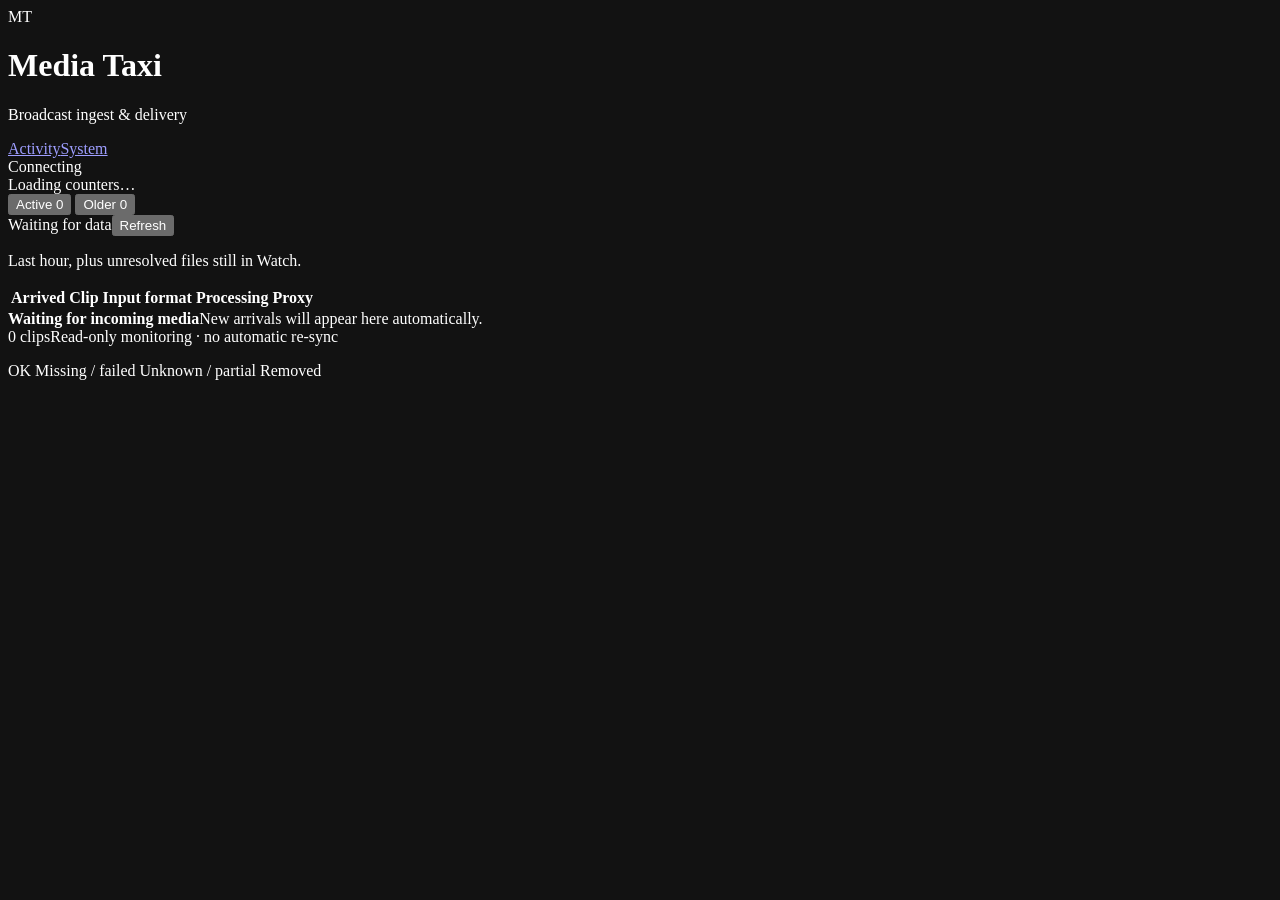
==== src/MediaTaxi/wwwroot/index.html @ d98dbf2a "feat: implement Media Taxi 0.2.0 broadcast ingest" ====
<!doctype html>
<html lang="en">
<head>
  <meta charset="utf-8">
  <meta name="viewport" content="width=device-width, initial-scale=1">
  <meta name="color-scheme" content="dark">
  <title>Media Taxi · Activity</title>
  <link rel="stylesheet" href="/styles.css">
  <script type="module" src="/app.js"></script>
</head>
<body>
  <header class="site-header">
    <div class="brand"><span class="brand-mark" aria-hidden="true">MT</span><div><h1>Media Taxi</h1><p>Broadcast ingest &amp; delivery</p></div></div>
    <nav aria-label="Main navigation"><a class="selected" href="/" aria-current="page">Activity</a><a href="/admin">System</a></nav>
    <div class="connection" id="connection" role="status"><span class="dot"></span><span>Connecting</span></div>
  </header>
  <main>
    <section class="summary-strip" aria-label="Last 24 hours" id="statistics"><span>Loading counters…</span></section>
    <div class="notice hidden" id="processing-notice" role="status"></div>
    <section class="panel">
      <div class="panel-heading">
        <div class="tabs" role="tablist" aria-label="Activity period">
          <button id="active-tab" role="tab" aria-selected="true" aria-controls="activity-panel" data-view="active">Active <span id="active-count" class="count">0</span></button>
          <button id="older-tab" role="tab" aria-selected="false" aria-controls="activity-panel" data-view="older">Older <span id="older-count" class="count">0</span></button>
        </div>
        <div class="refresh"><span id="updated">Waiting for data</span><button class="text-button" id="refresh-button" type="button">Refresh</button></div>
      </div>
      <p class="panel-description" id="view-description">Last hour, plus unresolved files still in Watch.</p>
      <div class="table-wrap" id="activity-panel" role="tabpanel" aria-labelledby="active-tab" tabindex="0">
        <table class="activity-table">
          <thead id="activity-head"><tr><th scope="col">Arrived</th><th scope="col">Clip</th><th scope="col">Input format</th><th scope="col">Processing</th><th scope="col">Proxy</th></tr></thead>
          <tbody id="activity-body"></tbody>
        </table>
        <div class="empty-state" id="empty-state" role="status"><strong>Waiting for incoming media</strong><span>New arrivals will appear here automatically.</span></div>
      </div>
      <div class="table-footer"><span id="row-count">0 clips</span><span>Read-only monitoring · no automatic re-sync</span></div>
    </section>
    <div class="error-message hidden" id="page-error" role="alert"></div>
    <p class="legend"><span class="dot success"></span>OK <span class="dot failure"></span>Missing / failed <span class="dot warning"></span>Unknown / partial <span class="dot neutral"></span>Removed</p>
  </main>
</body>
</html>
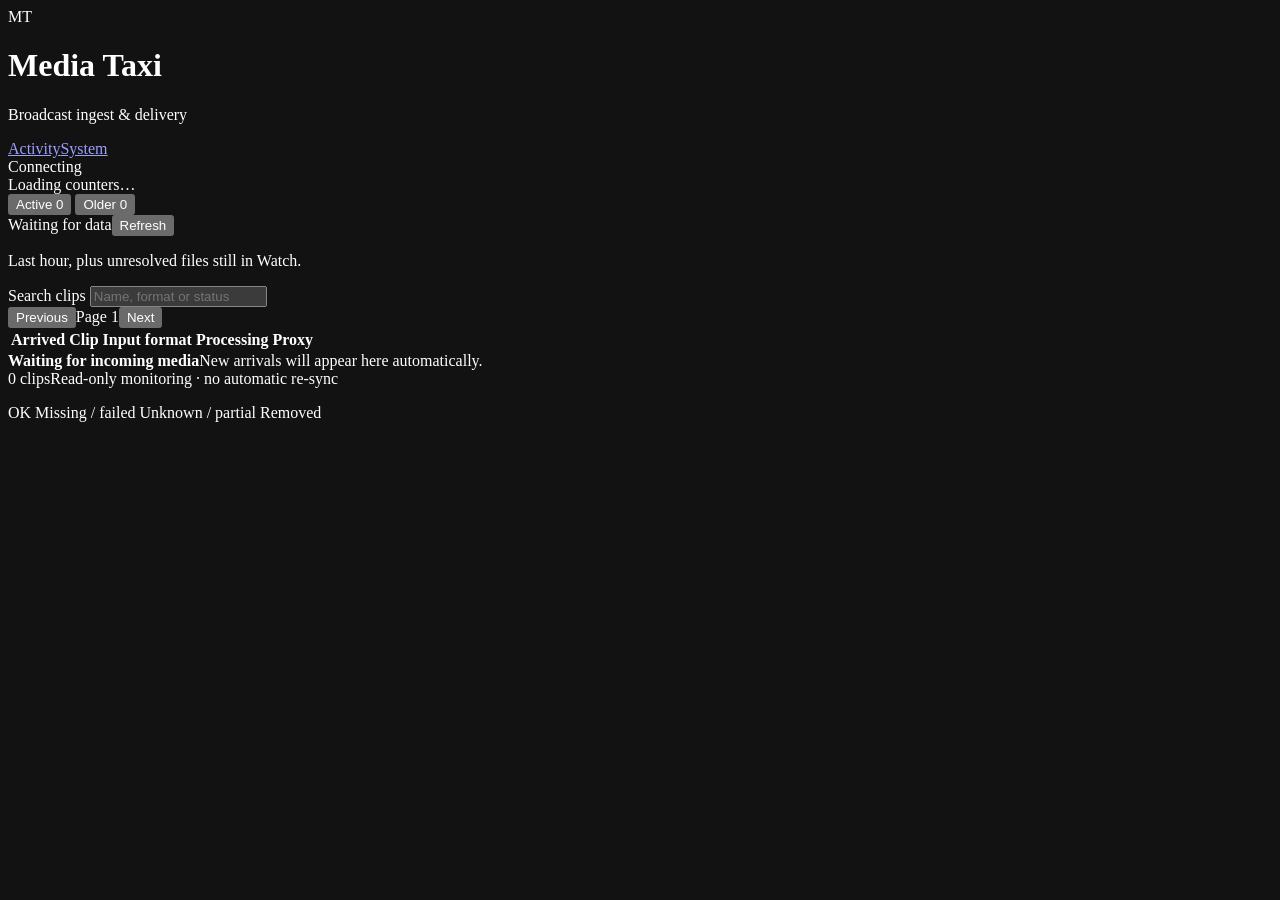
==== commit 4c6e901b: "feat: harden source monitoring and diagnostics (0.4.0)" ====
--- a/src/MediaTaxi/wwwroot/index.html
+++ b/src/MediaTaxi/wwwroot/index.html
@@ -26,6 +26,10 @@
         <div class="refresh"><span id="updated">Waiting for data</span><button class="text-button" id="refresh-button" type="button">Refresh</button></div>
       </div>
       <p class="panel-description" id="view-description">Last hour, plus unresolved files still in Watch.</p>
+      <div class="activity-controls">
+        <label for="search">Search clips <input id="search" type="search" placeholder="Name, format or status" autocomplete="off"></label>
+        <div class="pagination"><button id="previous-page" class="text-button" type="button">Previous</button><span id="page-label">Page 1</span><button id="next-page" class="text-button" type="button">Next</button></div>
+      </div>
       <div class="table-wrap" id="activity-panel" role="tabpanel" aria-labelledby="active-tab" tabindex="0">
         <table class="activity-table">
           <thead id="activity-head"><tr><th scope="col">Arrived</th><th scope="col">Clip</th><th scope="col">Input format</th><th scope="col">Processing</th><th scope="col">Proxy</th></tr></thead>
@@ -37,6 +41,7 @@
     </section>
     <div class="error-message hidden" id="page-error" role="alert"></div>
     <p class="legend"><span class="dot success"></span>OK <span class="dot failure"></span>Missing / failed <span class="dot warning"></span>Unknown / partial <span class="dot neutral"></span>Removed</p>
+    <dialog id="job-dialog" aria-labelledby="detail-title"><div class="section-heading"><h3 id="detail-title">Clip details</h3><button id="close-details" class="text-button" type="button">Close</button></div><pre id="detail-content"></pre></dialog>
   </main>
 </body>
 </html>
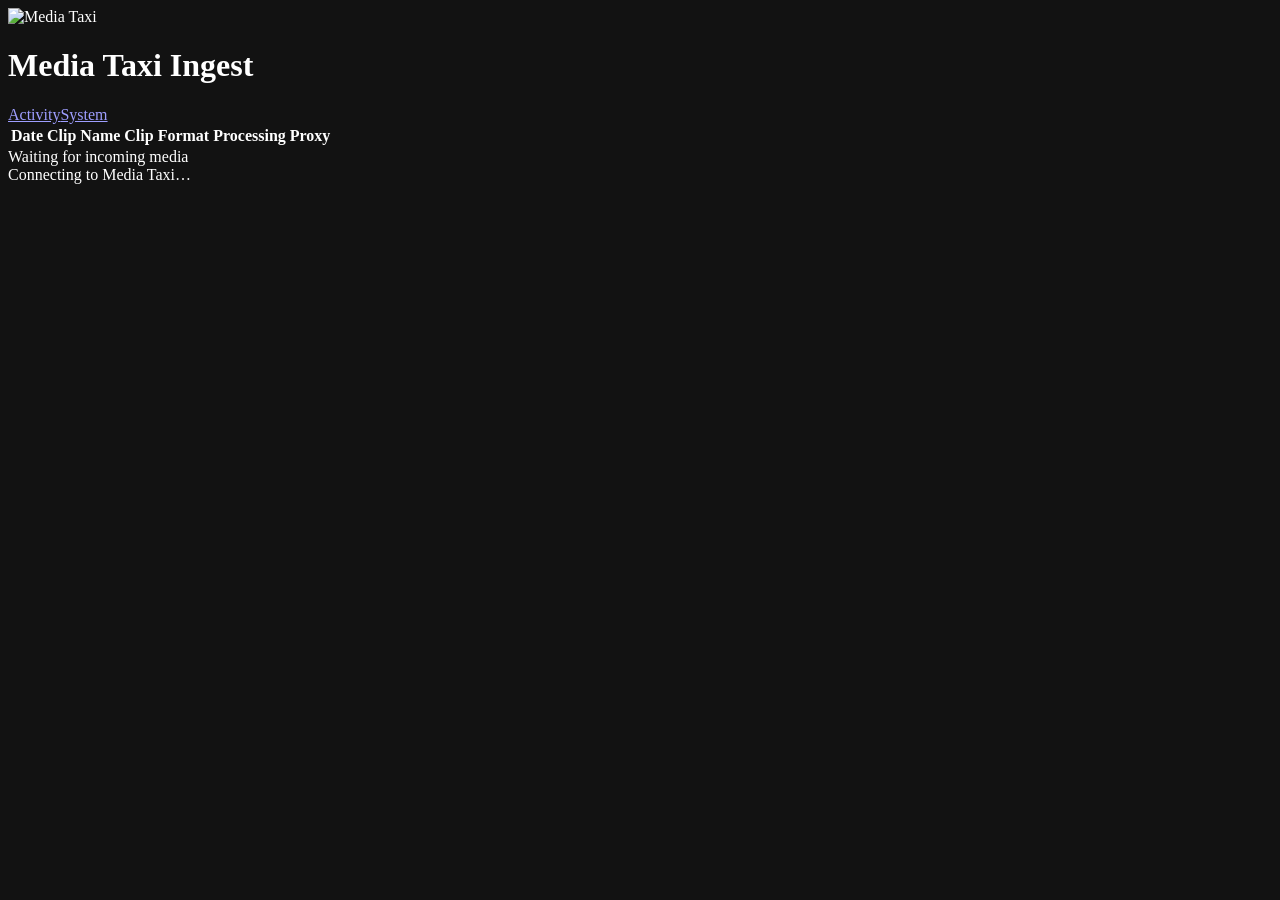
==== commit abcaf6c2: "Release Media Taxi 0.5.0 dashboard polish" ====
--- a/src/MediaTaxi/wwwroot/index.html
+++ b/src/MediaTaxi/wwwroot/index.html
@@ -1,47 +1,12 @@
 <!doctype html>
 <html lang="en">
-<head>
-  <meta charset="utf-8">
-  <meta name="viewport" content="width=device-width, initial-scale=1">
-  <meta name="color-scheme" content="dark">
-  <title>Media Taxi · Activity</title>
-  <link rel="stylesheet" href="/styles.css">
-  <script type="module" src="/app.js"></script>
-</head>
+<head><meta charset="utf-8"><meta name="viewport" content="width=device-width, initial-scale=1"><meta name="color-scheme" content="dark"><title>Media Taxi · Activity</title><link rel="stylesheet" href="/styles.css"><script type="module" src="/app.js"></script></head>
 <body>
-  <header class="site-header">
-    <div class="brand"><span class="brand-mark" aria-hidden="true">MT</span><div><h1>Media Taxi</h1><p>Broadcast ingest &amp; delivery</p></div></div>
-    <nav aria-label="Main navigation"><a class="selected" href="/" aria-current="page">Activity</a><a href="/admin">System</a></nav>
-    <div class="connection" id="connection" role="status"><span class="dot"></span><span>Connecting</span></div>
-  </header>
-  <main>
-    <section class="summary-strip" aria-label="Last 24 hours" id="statistics"><span>Loading counters…</span></section>
-    <div class="notice hidden" id="processing-notice" role="status"></div>
-    <section class="panel">
-      <div class="panel-heading">
-        <div class="tabs" role="tablist" aria-label="Activity period">
-          <button id="active-tab" role="tab" aria-selected="true" aria-controls="activity-panel" data-view="active">Active <span id="active-count" class="count">0</span></button>
-          <button id="older-tab" role="tab" aria-selected="false" aria-controls="activity-panel" data-view="older">Older <span id="older-count" class="count">0</span></button>
-        </div>
-        <div class="refresh"><span id="updated">Waiting for data</span><button class="text-button" id="refresh-button" type="button">Refresh</button></div>
-      </div>
-      <p class="panel-description" id="view-description">Last hour, plus unresolved files still in Watch.</p>
-      <div class="activity-controls">
-        <label for="search">Search clips <input id="search" type="search" placeholder="Name, format or status" autocomplete="off"></label>
-        <div class="pagination"><button id="previous-page" class="text-button" type="button">Previous</button><span id="page-label">Page 1</span><button id="next-page" class="text-button" type="button">Next</button></div>
-      </div>
-      <div class="table-wrap" id="activity-panel" role="tabpanel" aria-labelledby="active-tab" tabindex="0">
-        <table class="activity-table">
-          <thead id="activity-head"><tr><th scope="col">Arrived</th><th scope="col">Clip</th><th scope="col">Input format</th><th scope="col">Processing</th><th scope="col">Proxy</th></tr></thead>
-          <tbody id="activity-body"></tbody>
-        </table>
-        <div class="empty-state" id="empty-state" role="status"><strong>Waiting for incoming media</strong><span>New arrivals will appear here automatically.</span></div>
-      </div>
-      <div class="table-footer"><span id="row-count">0 clips</span><span>Read-only monitoring · no automatic re-sync</span></div>
-    </section>
-    <div class="error-message hidden" id="page-error" role="alert"></div>
-    <p class="legend"><span class="dot success"></span>OK <span class="dot failure"></span>Missing / failed <span class="dot warning"></span>Unknown / partial <span class="dot neutral"></span>Removed</p>
-    <dialog id="job-dialog" aria-labelledby="detail-title"><div class="section-heading"><h3 id="detail-title">Clip details</h3><button id="close-details" class="text-button" type="button">Close</button></div><pre id="detail-content"></pre></dialog>
+  <header class="site-header"><div class="brand"><img src="/media-taxi.svg" width="104" height="32" alt="Media Taxi"><h1>Media Taxi Ingest</h1></div><nav aria-label="Main navigation"><a class="selected" href="/" aria-current="page">Activity</a><a href="/admin">System</a></nav></header>
+  <main id="activity-scroll" class="activity-scroll" aria-label="Ingest activity">
+    <table id="activity-table" class="activity-table"><thead id="activity-head"><tr><th>Date</th><th>Clip Name</th><th>Clip Format</th><th>Processing</th><th>Proxy</th></tr></thead><tbody id="activity-body"></tbody></table>
+    <div id="empty-state" class="empty-state">Waiting for incoming media</div>
   </main>
+  <footer class="status-footer"><span id="footer-message" tabindex="0" role="status">Connecting to Media Taxi…</span><div id="footer-statistics" aria-label="Last 24 hours statistics"></div></footer>
 </body>
 </html>
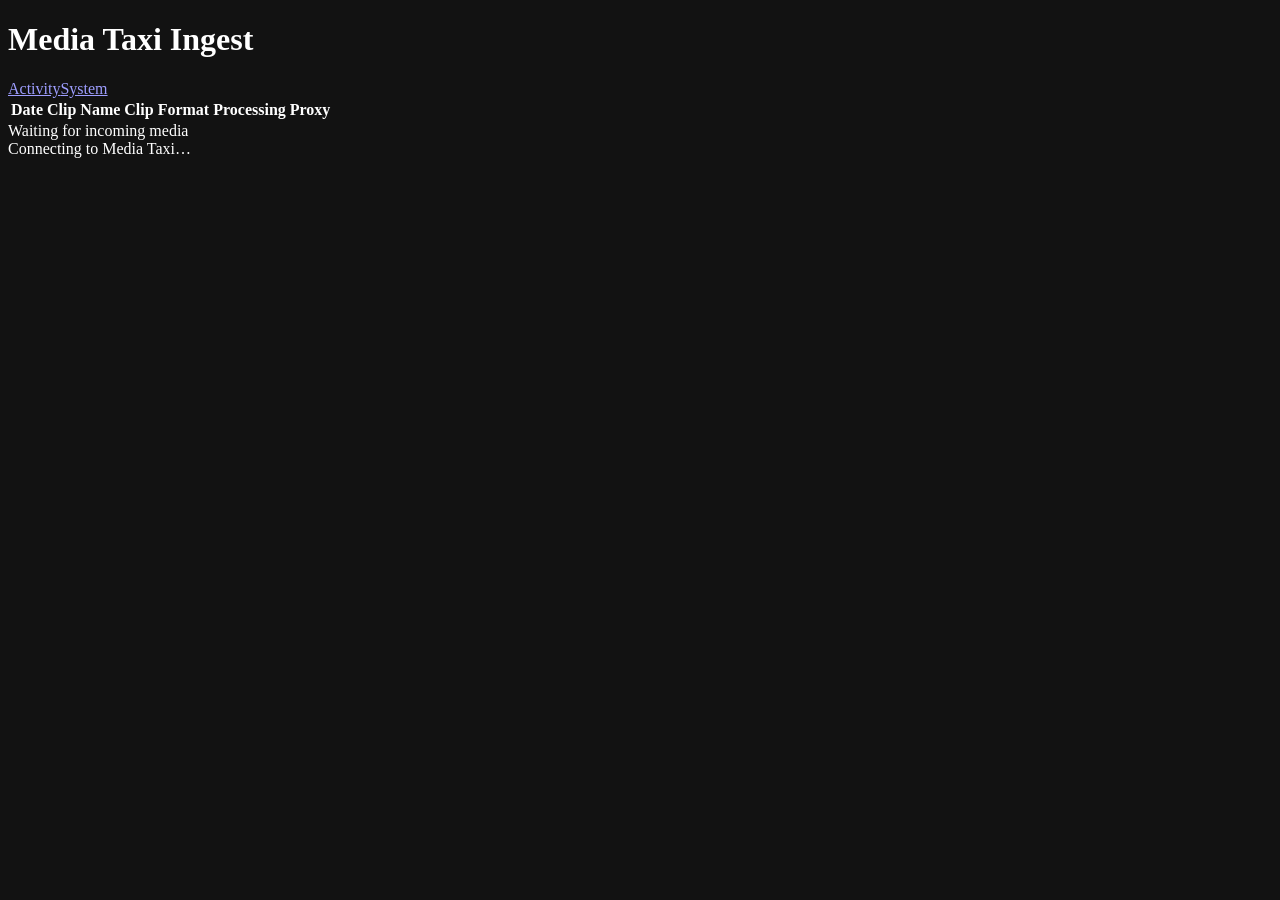
==== commit f9965056: "Release Media Taxi 0.5.1 full-width dashboard" ====
--- a/src/MediaTaxi/wwwroot/index.html
+++ b/src/MediaTaxi/wwwroot/index.html
@@ -2,7 +2,7 @@
 <html lang="en">
 <head><meta charset="utf-8"><meta name="viewport" content="width=device-width, initial-scale=1"><meta name="color-scheme" content="dark"><title>Media Taxi · Activity</title><link rel="stylesheet" href="/styles.css"><script type="module" src="/app.js"></script></head>
 <body>
-  <header class="site-header"><div class="brand"><img src="/media-taxi.svg" width="104" height="32" alt="Media Taxi"><h1>Media Taxi Ingest</h1></div><nav aria-label="Main navigation"><a class="selected" href="/" aria-current="page">Activity</a><a href="/admin">System</a></nav></header>
+  <header class="site-header"><div class="brand"><h1>Media Taxi Ingest</h1></div><nav aria-label="Main navigation"><a class="selected" href="/" aria-current="page">Activity</a><a href="/admin">System</a></nav></header>
   <main id="activity-scroll" class="activity-scroll" aria-label="Ingest activity">
     <table id="activity-table" class="activity-table"><thead id="activity-head"><tr><th>Date</th><th>Clip Name</th><th>Clip Format</th><th>Processing</th><th>Proxy</th></tr></thead><tbody id="activity-body"></tbody></table>
     <div id="empty-state" class="empty-state">Waiting for incoming media</div>
